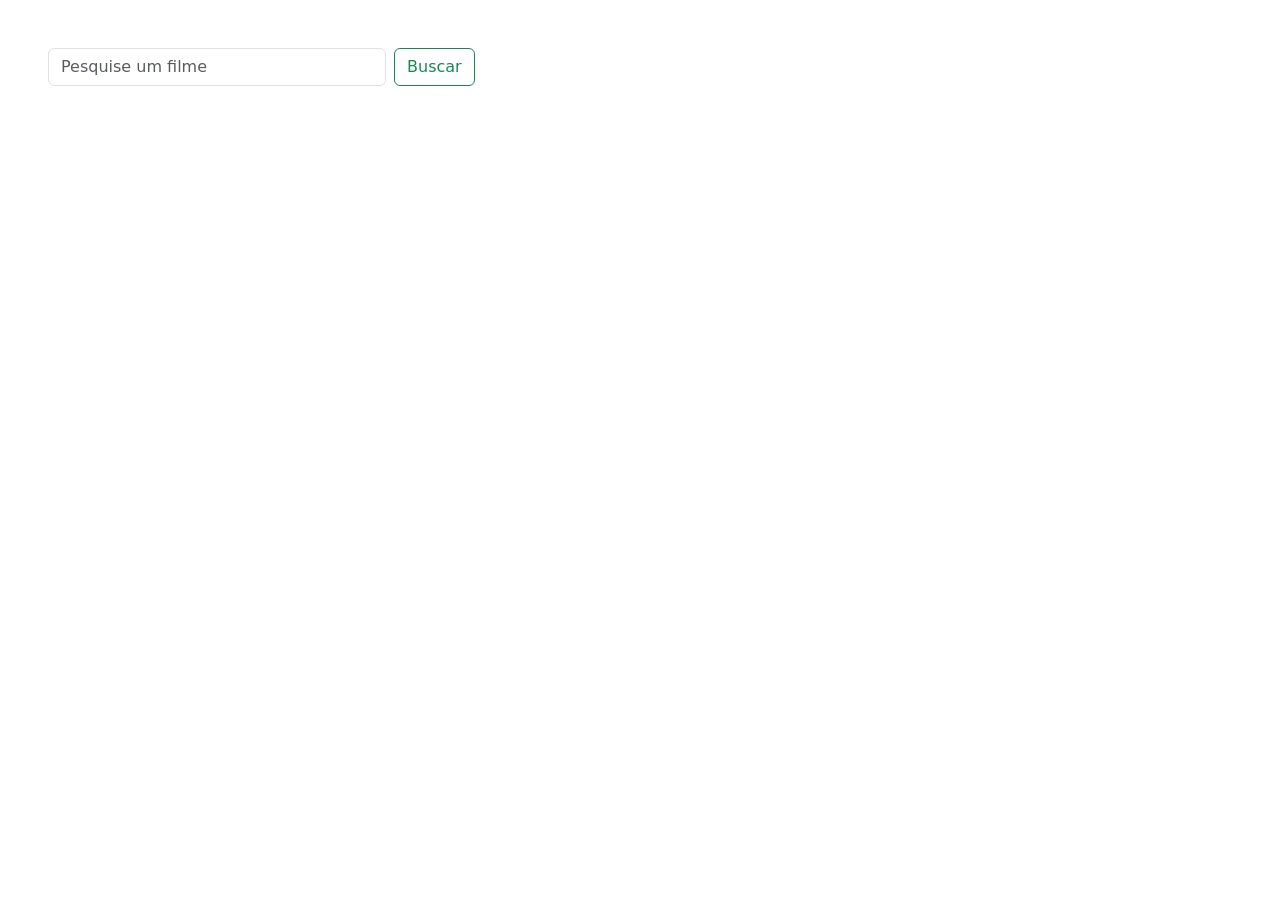
==== pesquisa filme/index.html @ 6a5a3d16 "Add files via upload" ====
<!DOCTYPE html>
<html lang="pt-br">
<head>
    <meta charset="UTF-8">
    <meta name="viewport" content="width=device-width, initial-scale=1.0">
    <link href="https://cdn.jsdelivr.net/npm/bootstrap@5.3.8/dist/css/bootstrap.min.css" rel="stylesheet" integrity="sha384-sRIl4kxILFvY47J16cr9ZwB07vP4J8+LH7qKQnuqkuIAvNWLzeN8tE5YBujZqJLB" crossorigin="anonymous">
    <title>Buscador</title>
</head>
<body>
    <div>
      <form id="pesquisa" class="pesquisa d-flex m-5 col-4" role="search">
        <input id="nome" class="form-control me-2" type="search" placeholder="Pesquise um filme" aria-label="Search"/>
        <button class="btn btn-outline-success" type="submit">Buscar</button>
      </form>
    </div>
    <div id="resultado">
        
    </div>
</body>
</html>
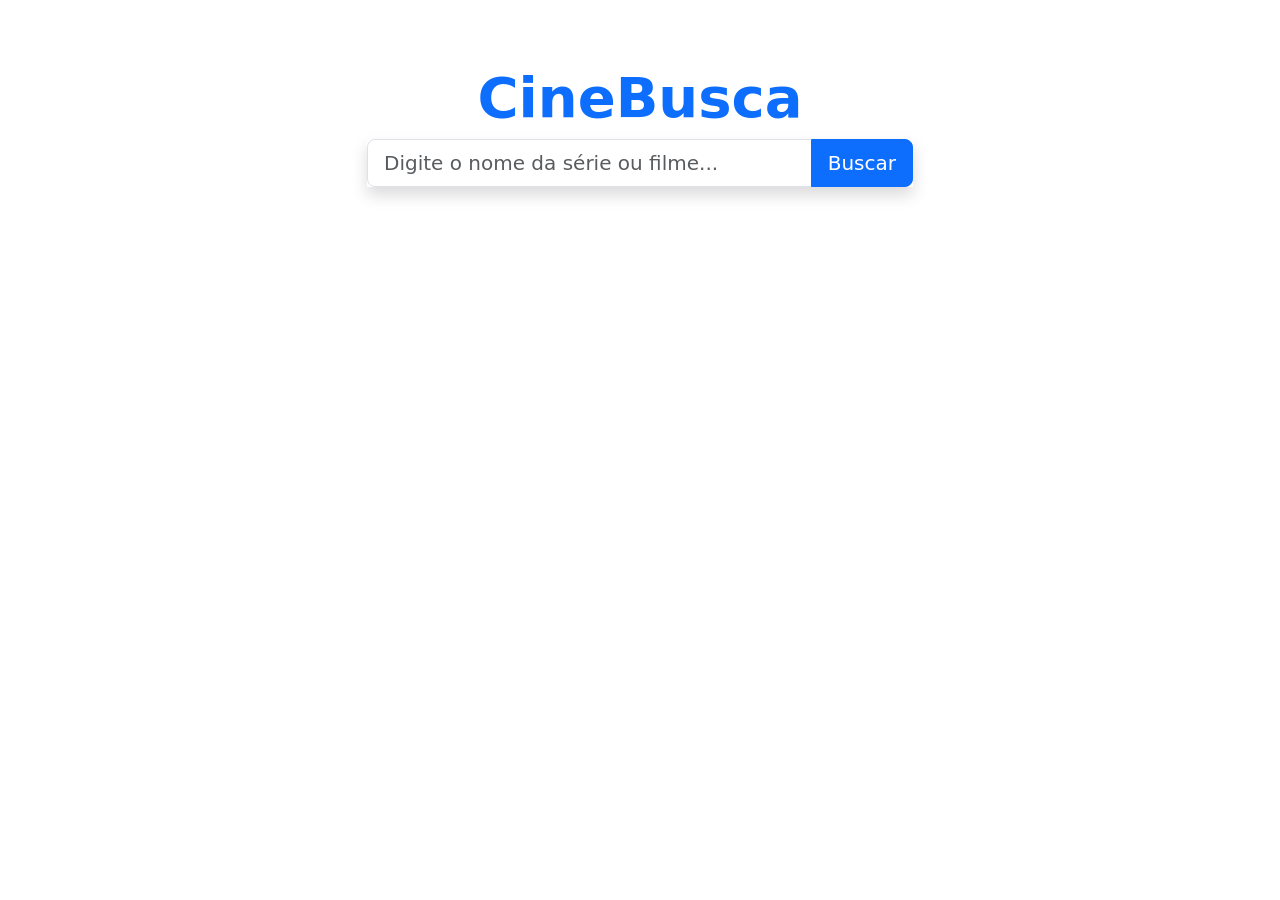
==== commit 1cf678eb: "update" ====
--- a/pesquisa filme/index.html
+++ b/pesquisa filme/index.html
@@ -1,20 +1,36 @@
 <!DOCTYPE html>
-<html lang="pt-br">
+<html lang="pt-BR">
 <head>
     <meta charset="UTF-8">
     <meta name="viewport" content="width=device-width, initial-scale=1.0">
-    <link href="https://cdn.jsdelivr.net/npm/bootstrap@5.3.8/dist/css/bootstrap.min.css" rel="stylesheet" integrity="sha384-sRIl4kxILFvY47J16cr9ZwB07vP4J8+LH7qKQnuqkuIAvNWLzeN8tE5YBujZqJLB" crossorigin="anonymous">
-    <title>Buscador</title>
+    <title>CineBusca</title>
+    
+    <link href="https://cdn.jsdelivr.net/npm/bootstrap@5.3.3/dist/css/bootstrap.min.css" rel="stylesheet">
+    
+    <link rel="stylesheet" href="css/style.css">
 </head>
 <body>
-    <div>
-      <form id="pesquisa" class="pesquisa d-flex m-5 col-4" role="search">
-        <input id="nome" class="form-control me-2" type="search" placeholder="Pesquise um filme" aria-label="Search"/>
-        <button class="btn btn-outline-success" type="submit">Buscar</button>
-      </form>
-    </div>
-    <div id="resultado">
-        
-    </div>
+
+    <header class="py-5 text-center container">
+        <div class="row py-lg-3">
+            <div class="col-lg-6 col-md-8 mx-auto">
+                <h1 class="fw-bold text-primary display-4">CineBusca</h1>
+                
+                <div class="input-group mb-3 shadow">
+                    <input type="text" id="search-input" class="form-control form-control-lg" placeholder="Digite o nome da série ou filme..." aria-label="Nome da série">
+                    <button class="btn btn-primary btn-lg" type="button" id="search-button">Buscar</button>
+                </div>
+            </div>
+        </div>
+    </header>
+
+    <main class="container mb-5">
+        <div class="row row-cols-1 row-cols-sm-2 row-cols-md-3 row-cols-lg-4 g-4" id="results-grid">
+            </div>
+    </main>
+
+    <script src="https://cdn.jsdelivr.net/npm/bootstrap@5.3.3/dist/js/bootstrap.bundle.min.js"></script>
+    
+    <script src="script/script.js"></script>
 </body>
-</html>+</html>
